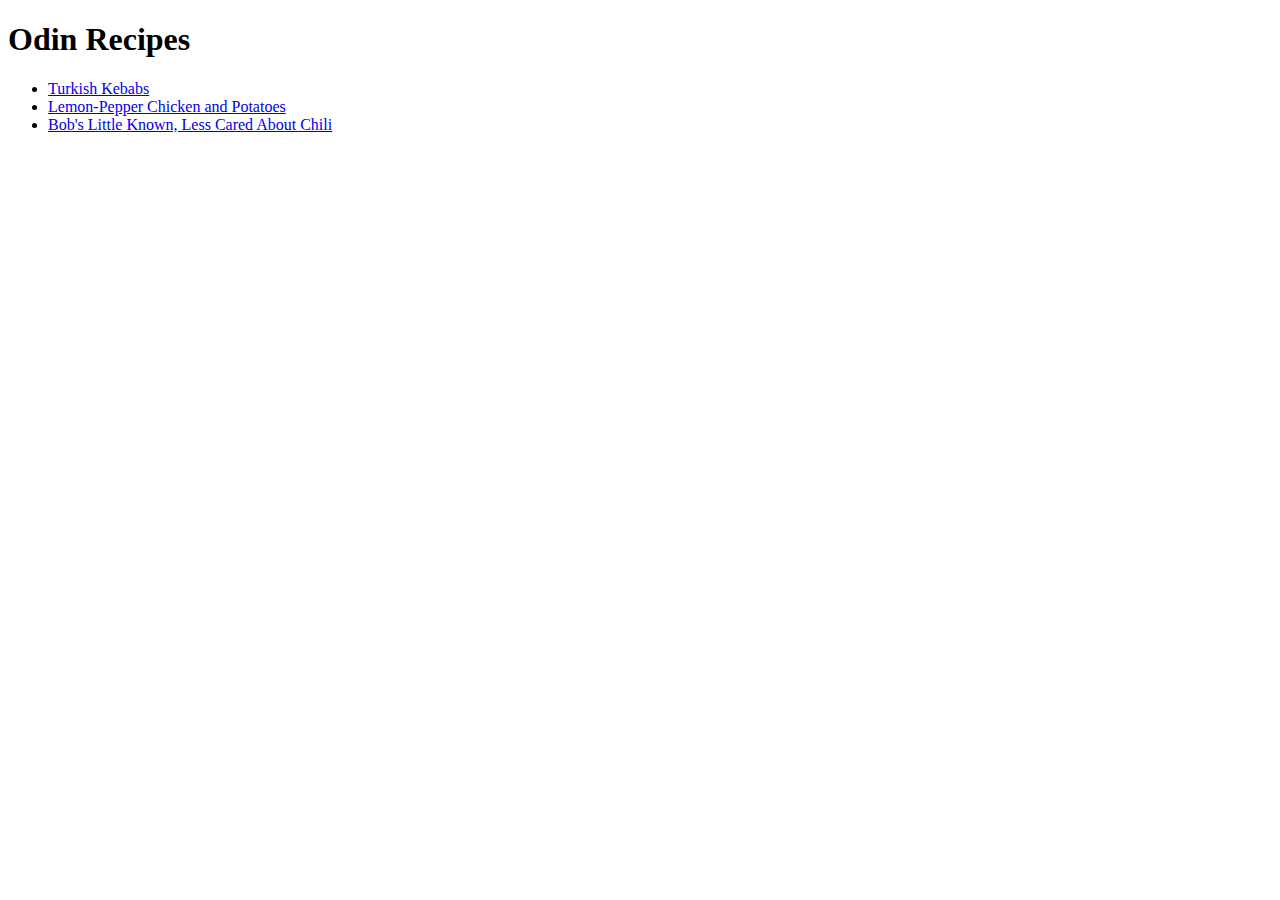
==== index.html @ 011aade3 "initial commit" ====
<!DOCTYPE html>
<html lang="en">
<head>
  <meta charset="UTF-8">
  <meta http-equiv="X-UA-Compatible" content="IE=edge">
  <meta name="viewport" content="width=device-width, initial-scale=1.0">
  <link rel="stylesheet" href="styles.css">
  <title>Odin Recipes</title>
</head>
<body>
  <h1>Odin Recipes</h1>
  <ul>
    <li><a href="./recipes/kebab.html">Turkish Kebabs</a></li>
    <li><a href="./recipes/chicken.html">Lemon-Pepper Chicken and Potatoes</a></li>
    <li><a href="./recipes/chili.html">Bob's Little Known, Less Cared About Chili</a></li>
  </ul>
</body>
</html>
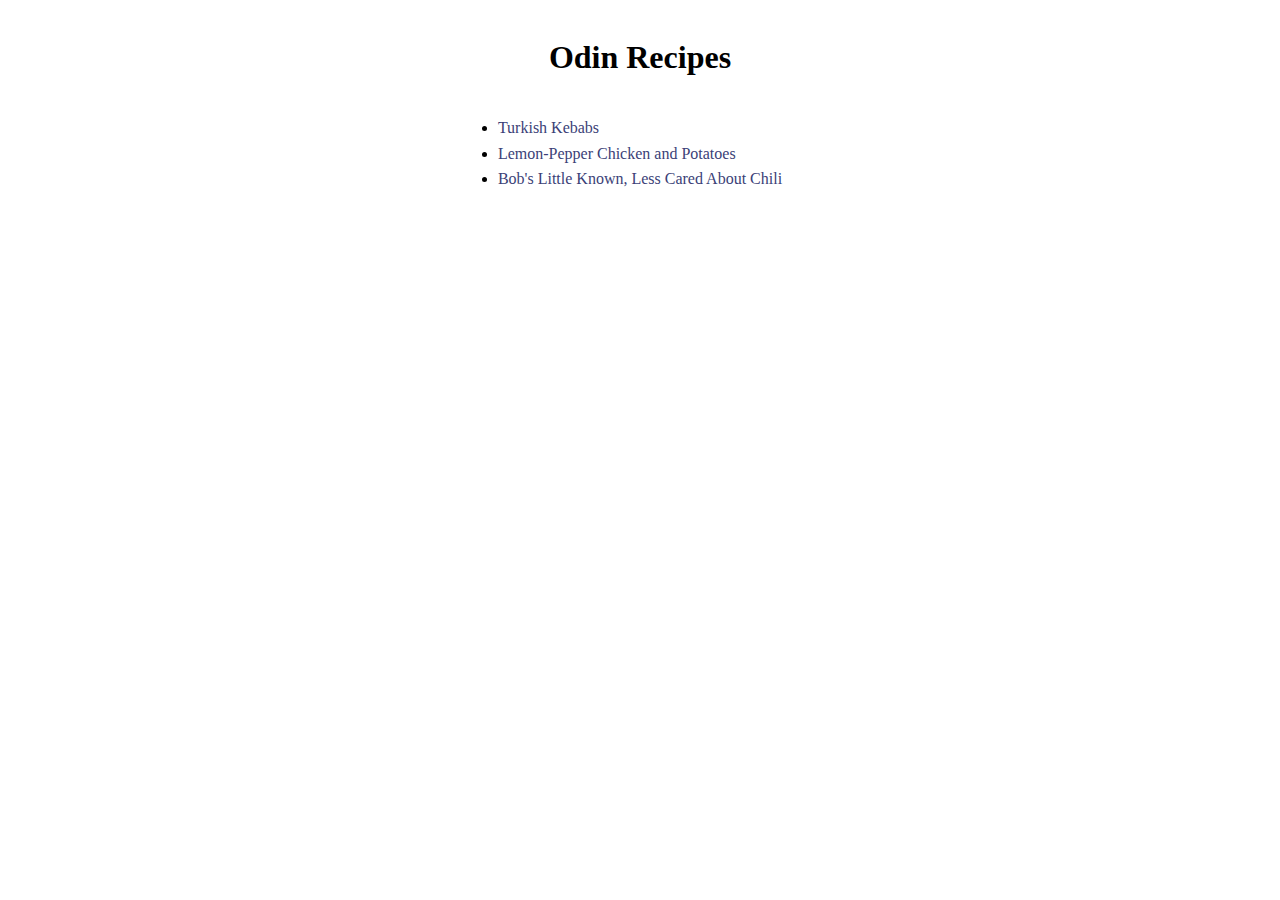
==== commit 9b31fbf9: "added styles" ====
--- a/index.html
+++ b/index.html
@@ -9,10 +9,12 @@
 </head>
 <body>
   <h1>Odin Recipes</h1>
-  <ul>
-    <li><a href="./recipes/kebab.html">Turkish Kebabs</a></li>
-    <li><a href="./recipes/chicken.html">Lemon-Pepper Chicken and Potatoes</a></li>
-    <li><a href="./recipes/chili.html">Bob's Little Known, Less Cared About Chili</a></li>
-  </ul>
+  <main>
+    <ul>
+      <li><a href="./recipes/kebab.html">Turkish Kebabs</a></li>
+      <li><a href="./recipes/chicken.html">Lemon-Pepper Chicken and Potatoes</a></li>
+      <li><a href="./recipes/chili.html">Bob's Little Known, Less Cared About Chili</a></li>
+    </ul>
+  </main>
 </body>
 </html>--- a/styles.css
+++ b/styles.css
@@ -0,0 +1,82 @@
+*,
+*::before,
+*::after {
+  margin: 0;
+  padding: 0;
+  box-sizing: border-box;
+}
+
+:root {
+  font-size: 10px;
+}
+
+a {
+  text-decoration: none;
+  color: rgb(59, 63, 119);
+}
+
+img {
+  width: 100%;
+  max-width: 500px;
+  height: auto;
+  object-fit: contain;
+}
+
+body {
+  max-width: 1200px;
+  margin: auto;
+  padding: 3.2rem 0;
+  font-size: 1.6rem;
+  line-height: 1.6;
+}
+
+h1, h2 {
+  text-align: center;
+}
+
+main {
+  padding: 1.6rem;
+  display: flex;
+  flex-direction: column;
+}
+
+figure {
+  align-self: center;
+}
+
+figcaption {
+  font-size: 1.2rem;
+  text-align: center;
+}
+
+ul, ol {
+  margin: 1.6rem;
+}
+
+hr {
+  margin: 1.6rem 0;
+}
+
+section {
+  margin: 1.6rem;
+  text-align: justify;
+}
+
+@media screen and (min-width: 1000px) {
+  main {
+    display: flex;
+    flex-direction: row;
+    justify-content: center;
+    align-items: center;
+    gap: 3.2rem;
+    flex: 0 0 auto
+  }
+
+  .directions {
+    padding: 0 10rem;
+  }
+
+  .ingredients {
+    align-self: flex-start;
+  }
+}